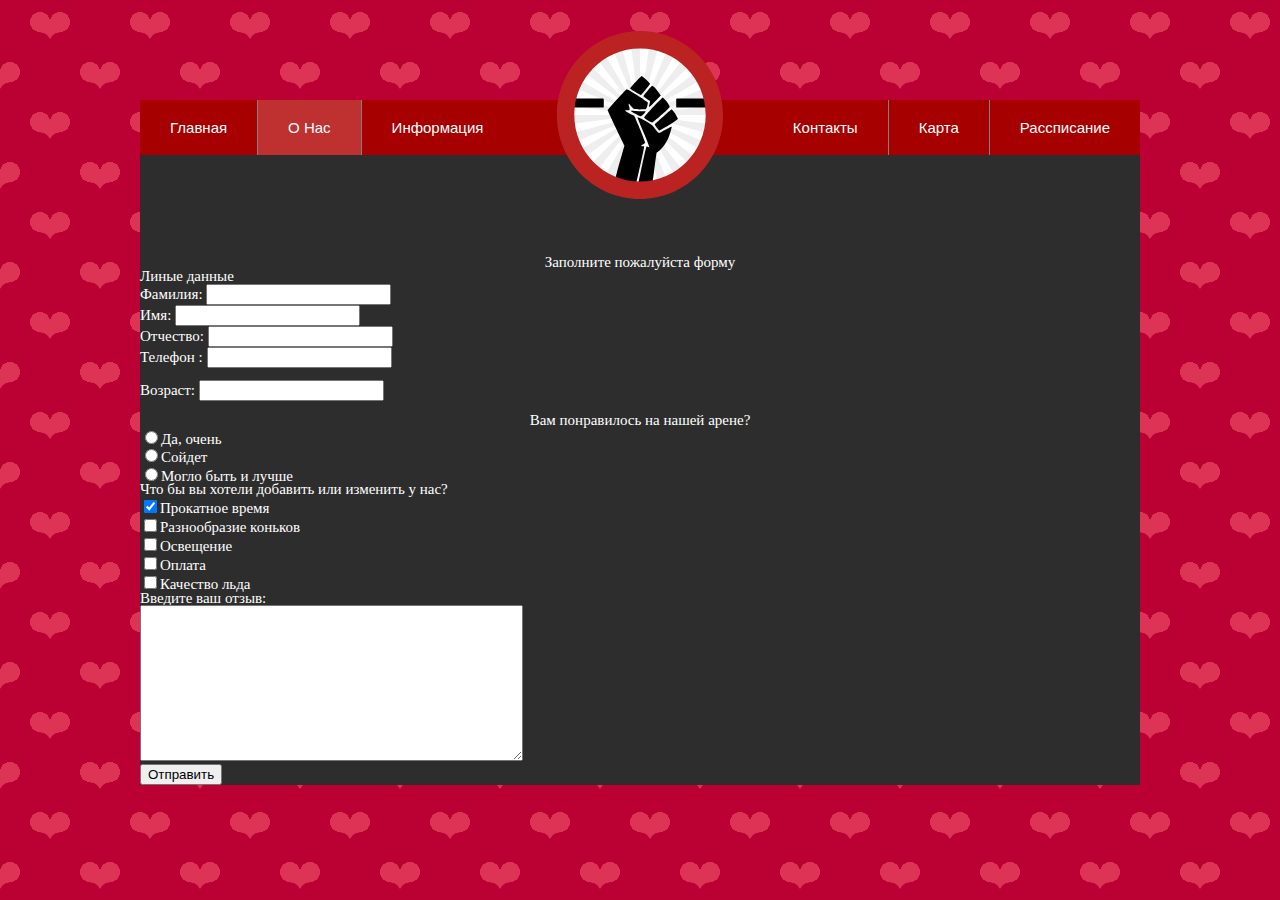
==== html/about.html @ 13b539b0 "Update about.html" ====
<!DOCTYPE html>
<html lang="en">
<head>
	<meta charset="UTF-8">
	<meta name="viewport" content="width=device-width, initial-scale=1">
	<title>О Нас | Фаниполь-Арена</title>
	<link rel="stylesheet" href="../css/reset.css" type="text/css">
	<link rel="stylesheet" href="../css/main.css" type="text/css">
	<style>
	   p.dline {
	    line-height: 3;
	   }
	   P {
	    line-height: 0.9em;
	   }
	  </style>
</head>

<body>
	<div class="wrapper">
		<div class="logo"></div>
		<nav class="menu-wrapper">
			<ul class="nav">
				<li class="end"><a href="../index.html">Главная</a></li>
				<li class="end active"><a href="about.html">О Нас</a></li>
				<li class="end"><a href="info.html">Информация</a></li>
				<li class="start"><a href="rassp.html">Рассписание</a></li>
				<li class="start"><a href="karta.html">Карта</a></li>
				<li class="start"><a href="cont.html">Контакты</a></li>
			</ul>
		</nav>
		<div class="main">
			<body>
			   <form action="mailto:diablo.www@mail.ru" enctype="text/plain">
			   <fieldset>
    			   <legend>Заполните пожалуйста форму</legend>
    			   <p align="left"><b>Линые данные</b></p>
			   <p align="left">Фамилия: <input name="Famil"></p>
			   <p align="left">Имя: <input name="login"></p>	
			   <p align="left">Отчество: <input name="Otch"></p>
			   <p align="left">Телефон : <input type="tel" name="tel" 
			   pattern="2[0-9]{3}-[0-9]{3}"></p>
			   <p align="left" class="dline">Возраст: <input type="number" name="Voz"></p>
			   
		

			
			  <p></p><b>Вам понравилось на нашей арене?</b></p>
			  <p align="left"><input type="radio" name="answer" value="a1">Да, очень<Br>
			  <input  type="radio" name="answer" value="a2">Сойдет<Br>
			  <input  type="radio" name="answer" value="a3">Могло быть и лучше</p>
			 
			 
			   <p align="left"><b>Что бы вы хотели добавить или изменить у нас?</b></p>
			   <p align="left"><input type="checkbox" name="option1" value="a1" checked>Прокатное время<Br>
			   <input type="checkbox" name="option2" value="a2">Разнообразие коньков<Br>
			   <input type="checkbox" name="option3" value="a3">Освещение<Br> 
			   <input type="checkbox" name="option4" value="a4">Оплата<Br> 
			   <input type="checkbox" name="option5" value="a5">Качество льда</p>
			   
		
			    <p align="left"><b>Введите ваш отзыв:</b></p>
			    <p align="left"><textarea rows="10" cols="45" name="text"></textarea></p>
			    <p align="left"><input type="submit" value="Отправить"></p>
			    </fieldset>
			  </form>
			
			 </body>
		</div>
	</div>
</body>
</html>
---- css/main.css ----
body {
	width: 100%;
	height: 100%;
	background: 
		radial-gradient(circle closest-side at 60% 43%, #b03 26%, rgba(187,0,51,0) 27%),
		radial-gradient(circle closest-side at 40% 43%, #b03 26%, rgba(187,0,51,0) 27%),
		radial-gradient(circle closest-side at 40% 22%, #d35 45%, rgba(221,51,85,0) 46%),
		radial-gradient(circle closest-side at 60% 22%, #d35 45%, rgba(221,51,85,0) 46%),
		radial-gradient(circle closest-side at 50% 35%, #d35 30%, rgba(221,51,85,0) 31%),

		radial-gradient(circle closest-side at 60% 43%, #b03 26%, rgba(187,0,51,0) 27%) 50px 50px,
		radial-gradient(circle closest-side at 40% 43%, #b03 26%, rgba(187,0,51,0) 27%) 50px 50px,
		radial-gradient(circle closest-side at 40% 22%, #d35 45%, rgba(221,51,85,0) 46%) 50px 50px,
		radial-gradient(circle closest-side at 60% 22%, #d35 45%, rgba(221,51,85,0) 46%) 50px 50px,
		radial-gradient(circle closest-side at 50% 35%, #d35 30%, rgba(221,51,85,0) 31%) 50px 50px;
	background-color:#b03;
	background-size:100px 100px;
	color: white;
	font-size: 15px;
}

a {
	color: white;
	font-size: 15px;
	text-decoration: none;
}

.wrapper {
	width: 1000px;
	margin: 100px auto;
	background-color: white;
	position: relative;
}

.logo {
	position: absolute;
    top: -70px;
    margin-left: 50%;
    left: -85px;
}

.logo:hover {
	opacity: 0.8;
}

.logo:before {
	content: url("../img/logo.svg");
    display: block;
}

.main {
	text-align: center;
	background-color: #2d2d2d;
	padding-top: 100px;
	min-height: 350px;
}

.nav {
	font-size: 0;
	background-color: #A60000;
}

.nav > li > a {
	padding: 20px 30px;
	color: white;
	font-size: 15px;
	font-family: Arial, sans-san;
}

.nav > li {
	display: inline-block;
	padding: 20px 0;
	border-left: 1px solid gray;
}

.nav > li:nth-child(6),
.nav > li:nth-child(1) {
	border: none;
}


.nav > a:hover,
.active {
	background-color: #BF3030;
	color: black;
}

.nav > li + .start {
	float: left;
}

.nav > li + .start {
	float: right;
}

.retroshadow {
	sans-serif;
	font-size: 92px;
	padding: 80px 50px;
	text-align: center;
	text-transform: uppercase;
	text-rendering: optimizeLegibility;
	color: #202020;
	letter-spacing: .1em;
	text-shadow: -1px -1px 1px #111111, 2px 2px 1px #363636;
}

a.retroshadow:hover {
	color: red;
}

.main-photo {
	box-shadow: 0px 5px 50px 0px #ED1055;
	animation: shadow 10s ease;
	position: relative;
	width: 500px;
	left: -300px;
	margin-left: 50%;
}

.main_photo_href {
	margin: 50px;
}

table {
	width: 100%;
}




@keyframes shadow{
	0% {
		box-shadow: 0px 5px 50px 0px #ED1055;
	}
	25% {
		box-shadow: 0px 5px 50px 0px #00FF7A;
	}
	50% {
		box-shadow: 0px 5px 50px 0px #F6C07A;
	}
	
	75% {
		box-shadow: 0px 5px 50px 0px #1200FF;
	}
	100% {
		box-shadow: 0px 5px 50px 0px #ED1055;
	}
}
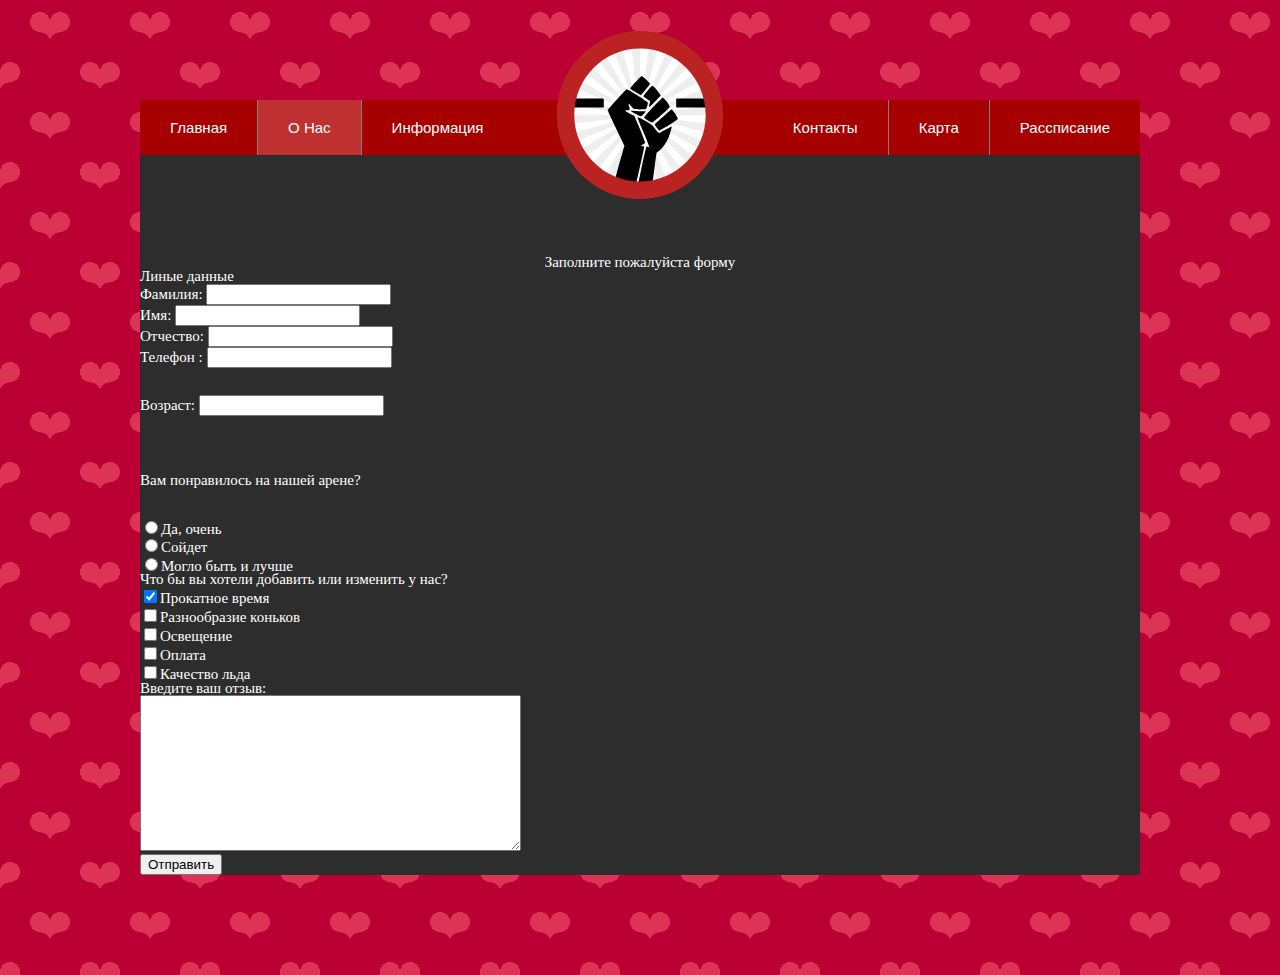
==== commit 41f285ec: "Update about.html" ====
--- a/html/about.html
+++ b/html/about.html
@@ -8,7 +8,7 @@
 	<link rel="stylesheet" href="../css/main.css" type="text/css">
 	<style>
 	   p.dline {
-	    line-height: 3;
+	    line-height: 5;
 	   }
 	   P {
 	    line-height: 0.9em;
@@ -45,7 +45,7 @@
 		
 
 			
-			  <p></p><b>Вам понравилось на нашей арене?</b></p>
+			  <p class="dline" align="left"><b>Вам понравилось на нашей арене?</b></p>
 			  <p align="left"><input type="radio" name="answer" value="a1">Да, очень<Br>
 			  <input  type="radio" name="answer" value="a2">Сойдет<Br>
 			  <input  type="radio" name="answer" value="a3">Могло быть и лучше</p>
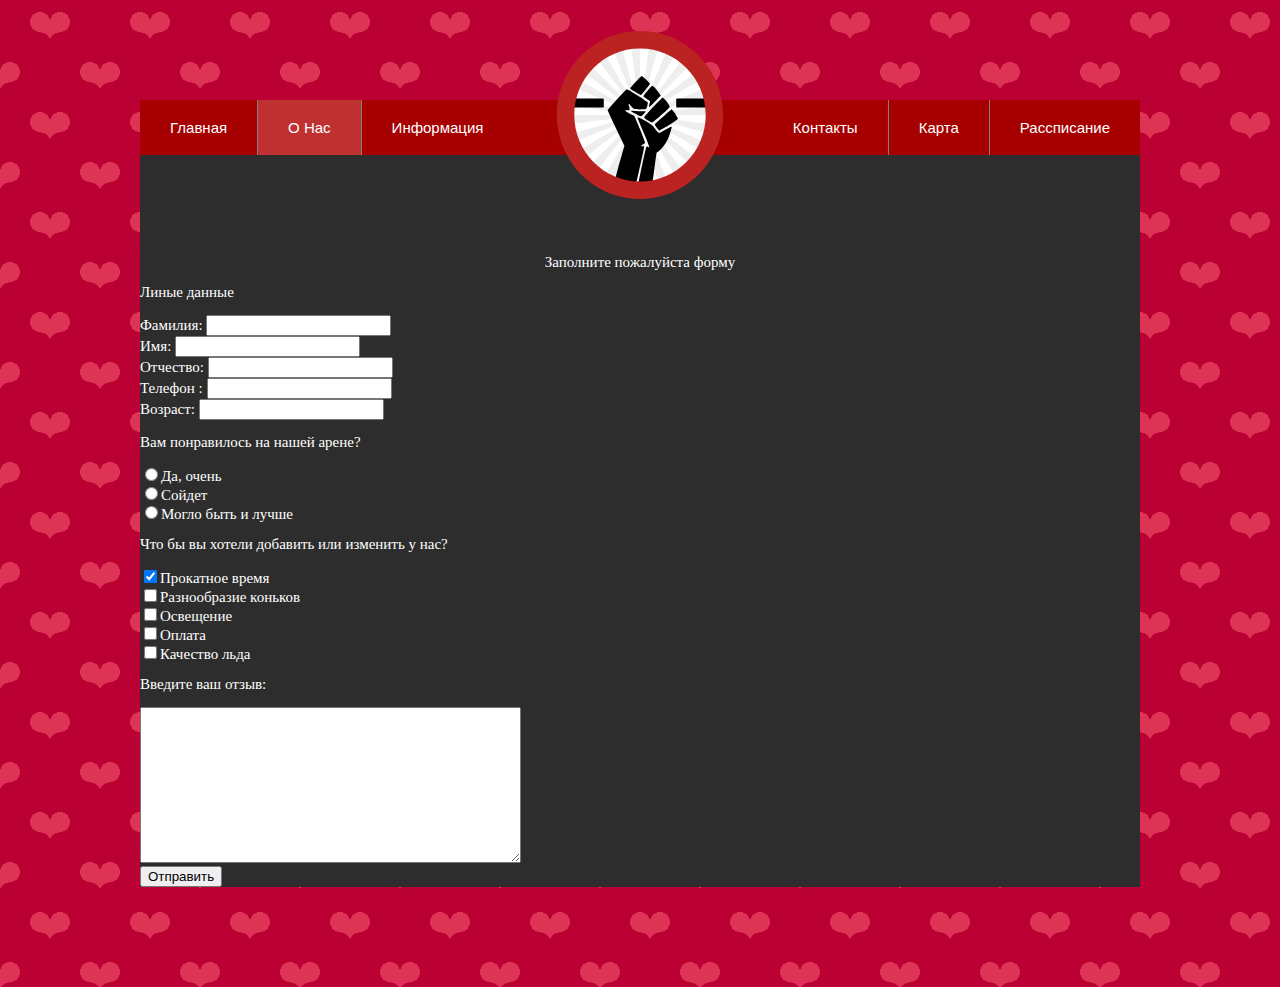
==== commit 085272a2: "Update about.html" ====
--- a/html/about.html
+++ b/html/about.html
@@ -8,10 +8,10 @@
 	<link rel="stylesheet" href="../css/main.css" type="text/css">
 	<style>
 	   p.dline {
-	    line-height: 5;
+	    line-height: 3;
 	   }
 	   P {
-	    line-height: 0.9em;
+	    line-height: 1em;
 	   }
 	  </style>
 </head>
@@ -34,13 +34,13 @@
 			   <form action="mailto:diablo.www@mail.ru" enctype="text/plain">
 			   <fieldset>
     			   <legend>Заполните пожалуйста форму</legend>
-    			   <p align="left"><b>Линые данные</b></p>
+    			   <p class="dline" align="left"><b>Линые данные</b></p>
 			   <p align="left">Фамилия: <input name="Famil"></p>
 			   <p align="left">Имя: <input name="login"></p>	
 			   <p align="left">Отчество: <input name="Otch"></p>
 			   <p align="left">Телефон : <input type="tel" name="tel" 
 			   pattern="2[0-9]{3}-[0-9]{3}"></p>
-			   <p align="left" class="dline">Возраст: <input type="number" name="Voz"></p>
+			   <p align="left" >Возраст: <input type="number" name="Voz"></p>
 			   
 		
 
@@ -51,7 +51,7 @@
 			  <input  type="radio" name="answer" value="a3">Могло быть и лучше</p>
 			 
 			 
-			   <p align="left"><b>Что бы вы хотели добавить или изменить у нас?</b></p>
+			   <p align="left" class="dline"><b>Что бы вы хотели добавить или изменить у нас?</b></p>
 			   <p align="left"><input type="checkbox" name="option1" value="a1" checked>Прокатное время<Br>
 			   <input type="checkbox" name="option2" value="a2">Разнообразие коньков<Br>
 			   <input type="checkbox" name="option3" value="a3">Освещение<Br> 
@@ -59,7 +59,7 @@
 			   <input type="checkbox" name="option5" value="a5">Качество льда</p>
 			   
 		
-			    <p align="left"><b>Введите ваш отзыв:</b></p>
+			    <p align="left" class="dline"><b>Введите ваш отзыв:</b></p>
 			    <p align="left"><textarea rows="10" cols="45" name="text"></textarea></p>
 			    <p align="left"><input type="submit" value="Отправить"></p>
 			    </fieldset>
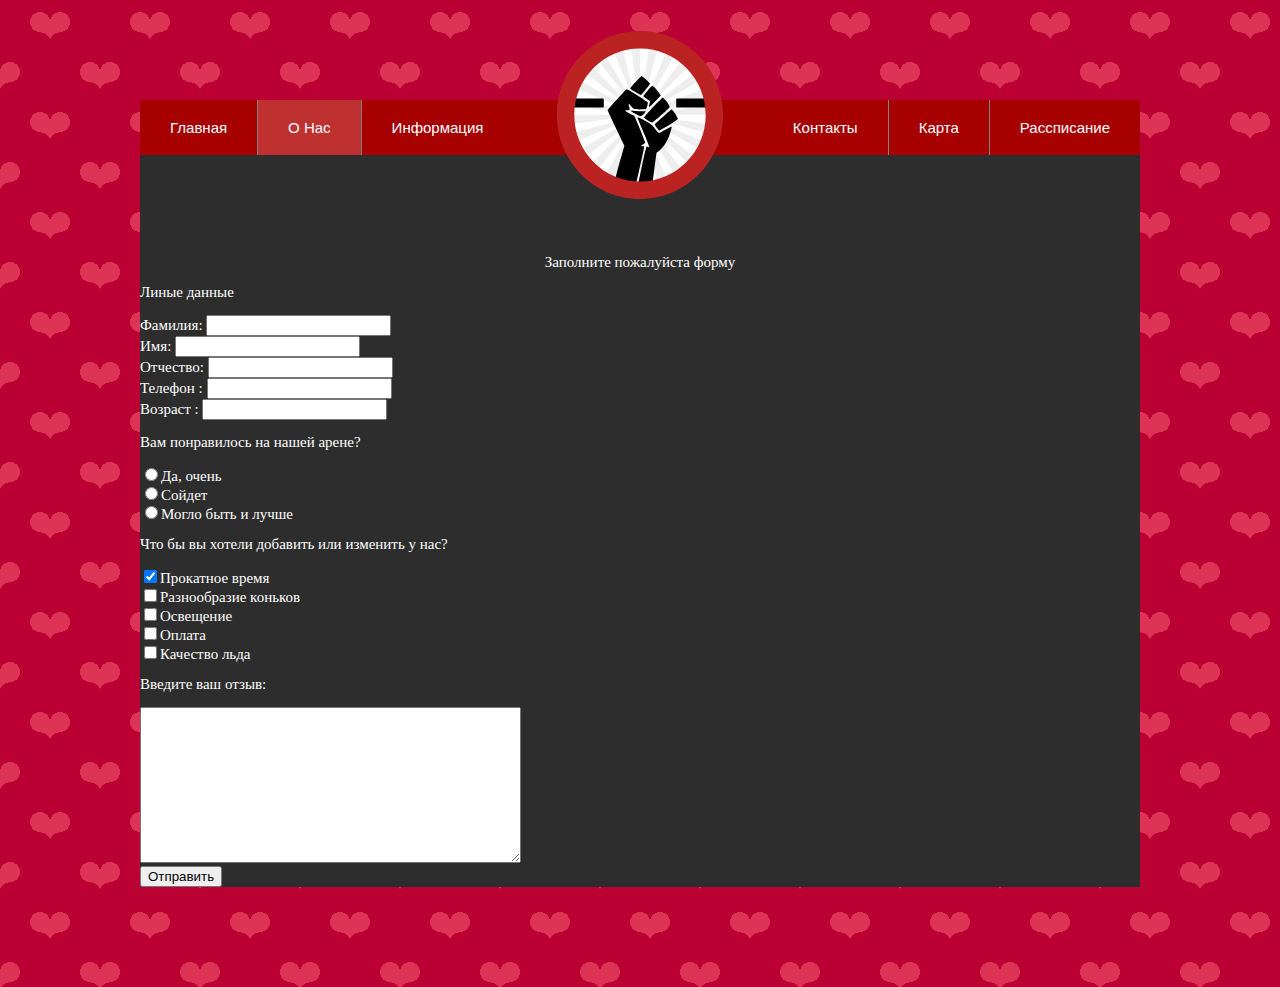
==== commit 21afd4cb: "Update about.html" ====
--- a/html/about.html
+++ b/html/about.html
@@ -38,9 +38,9 @@
 			   <p align="left">Фамилия: <input name="Famil"></p>
 			   <p align="left">Имя: <input name="login"></p>	
 			   <p align="left">Отчество: <input name="Otch"></p>
-			   <p align="left">Телефон : <input type="tel" name="tel" 
+			   <p align="left">Телефон  : <input type="tel" name="tel" 
 			   pattern="2[0-9]{3}-[0-9]{3}"></p>
-			   <p align="left" >Возраст: <input type="number" name="Voz"></p>
+			   <p align="left" >Возраст   : <input type="number" name="Voz"></p>
 			   
 		
 
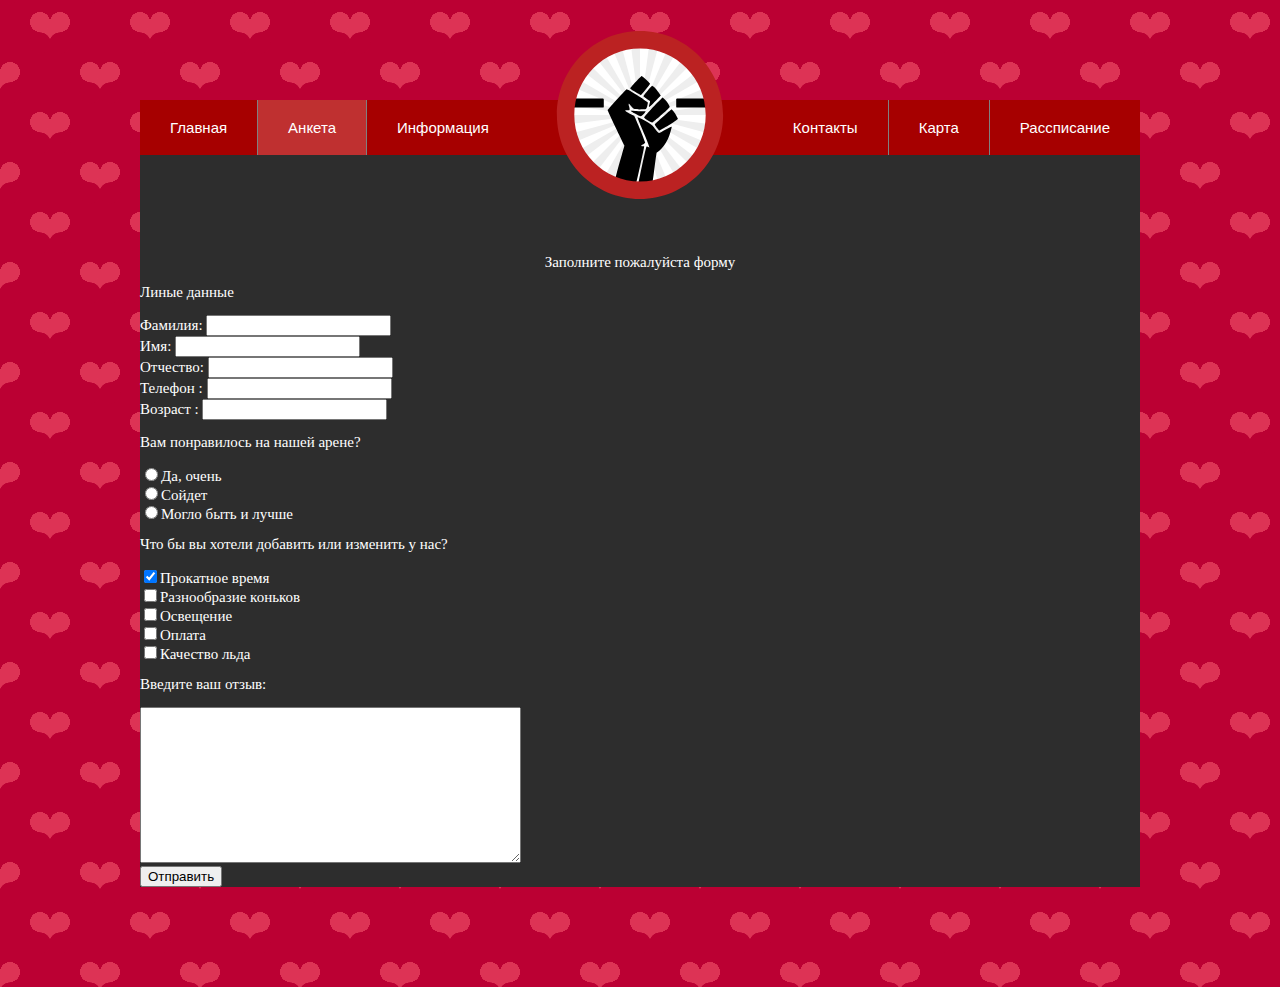
==== commit 78a6b6fd: "Update about.html" ====
--- a/html/about.html
+++ b/html/about.html
@@ -22,7 +22,7 @@
 		<nav class="menu-wrapper">
 			<ul class="nav">
 				<li class="end"><a href="../index.html">Главная</a></li>
-				<li class="end active"><a href="about.html">О Нас</a></li>
+				<li class="end active"><a href="about.html">Анкета</a></li>
 				<li class="end"><a href="info.html">Информация</a></li>
 				<li class="start"><a href="rassp.html">Рассписание</a></li>
 				<li class="start"><a href="karta.html">Карта</a></li>
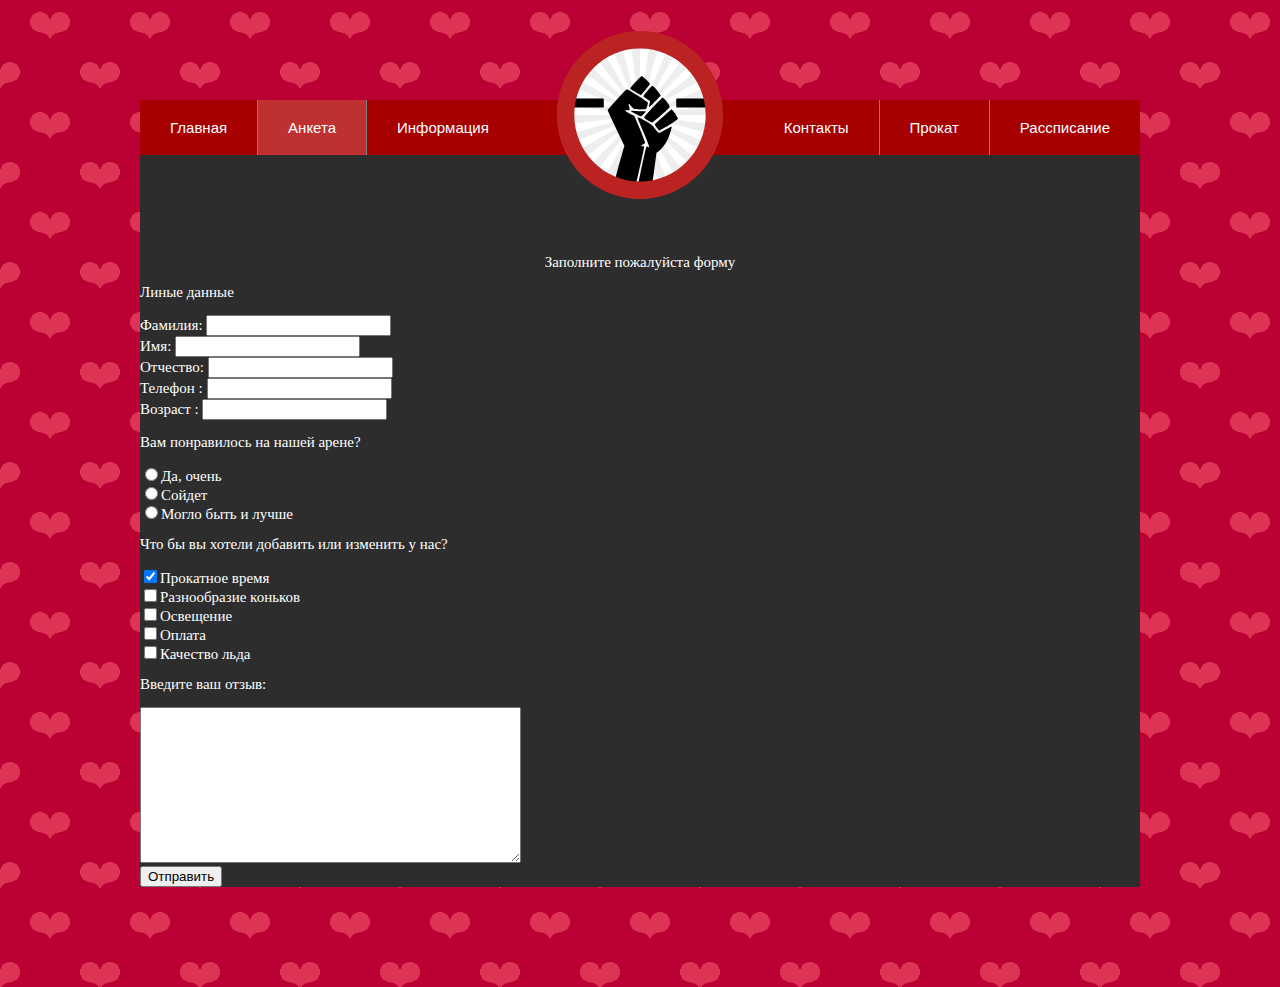
==== commit 5b6574fb: "Update about.html" ====
--- a/html/about.html
+++ b/html/about.html
@@ -25,7 +25,7 @@
 				<li class="end active"><a href="about.html">Анкета</a></li>
 				<li class="end"><a href="info.html">Информация</a></li>
 				<li class="start"><a href="rassp.html">Рассписание</a></li>
-				<li class="start"><a href="karta.html">Карта</a></li>
+				<li class="start"><a href="karta.html">Прокат</a></li>
 				<li class="start"><a href="cont.html">Контакты</a></li>
 			</ul>
 		</nav>
